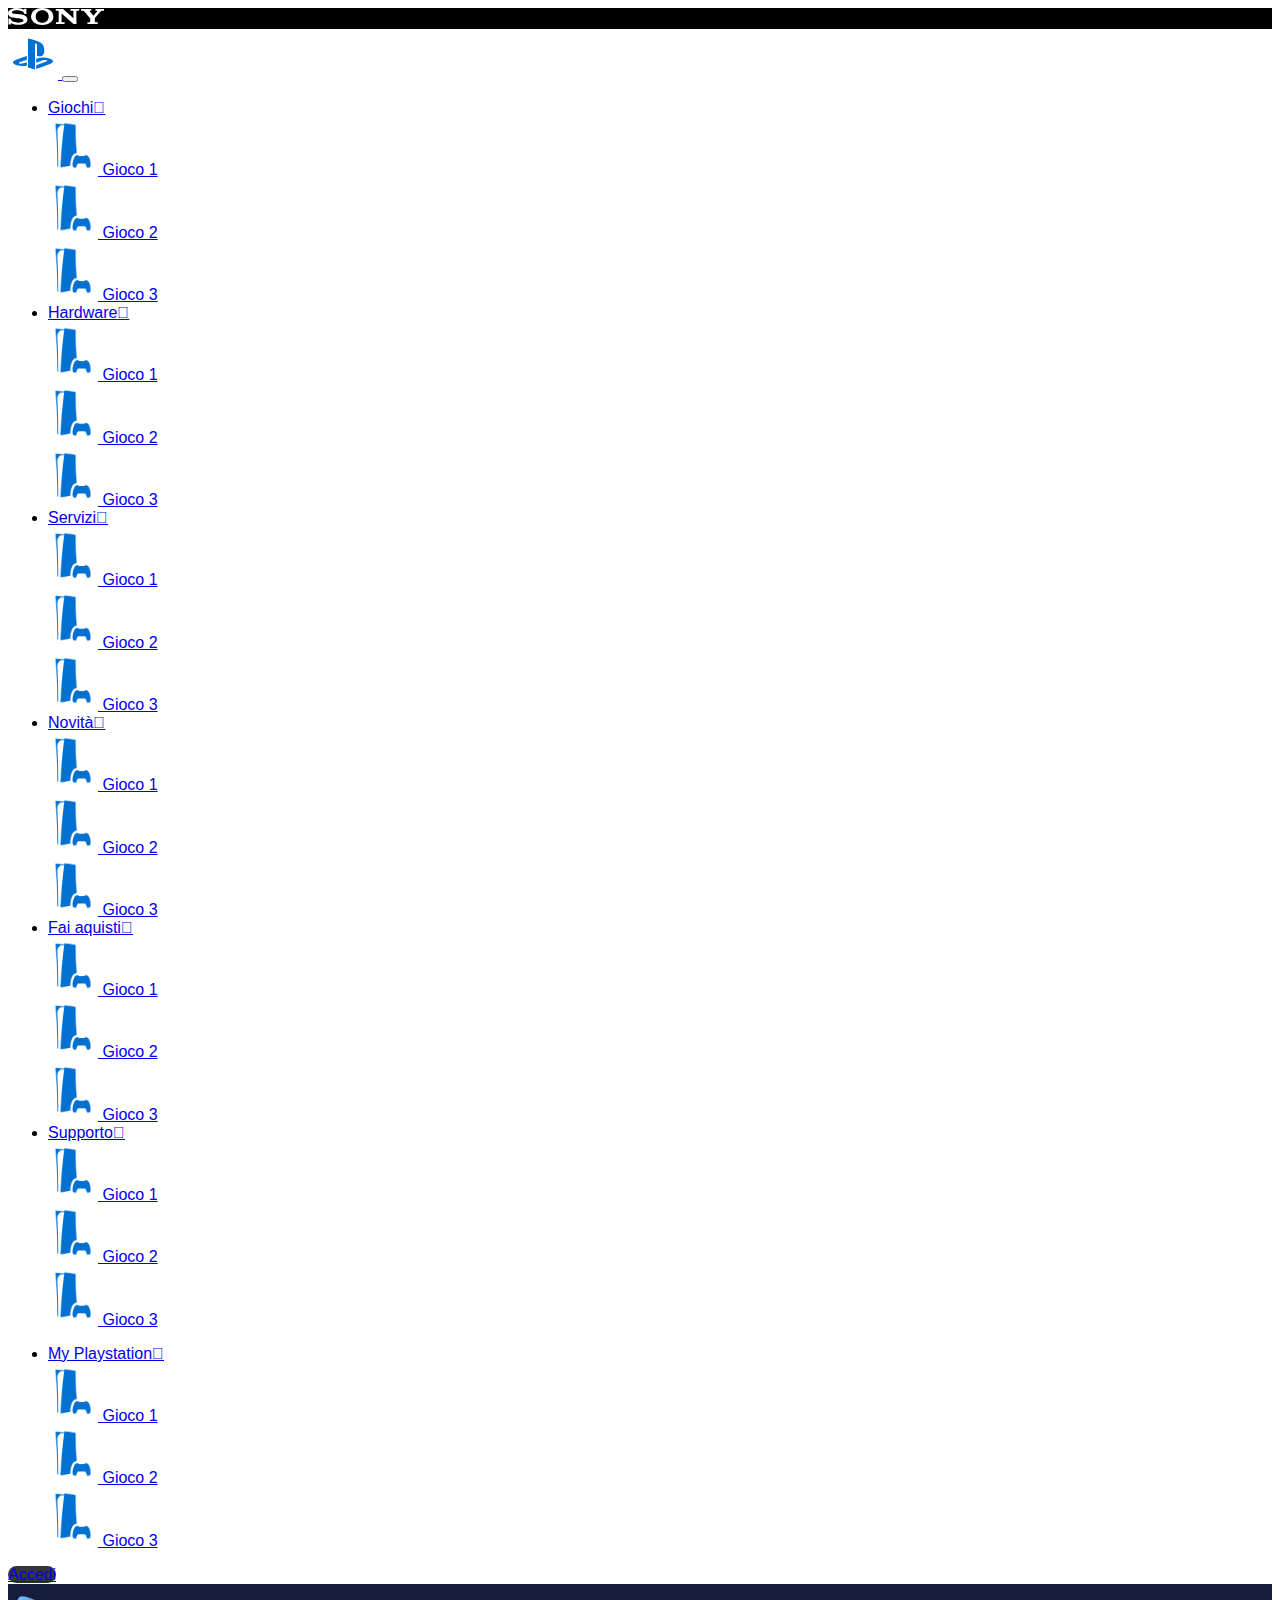
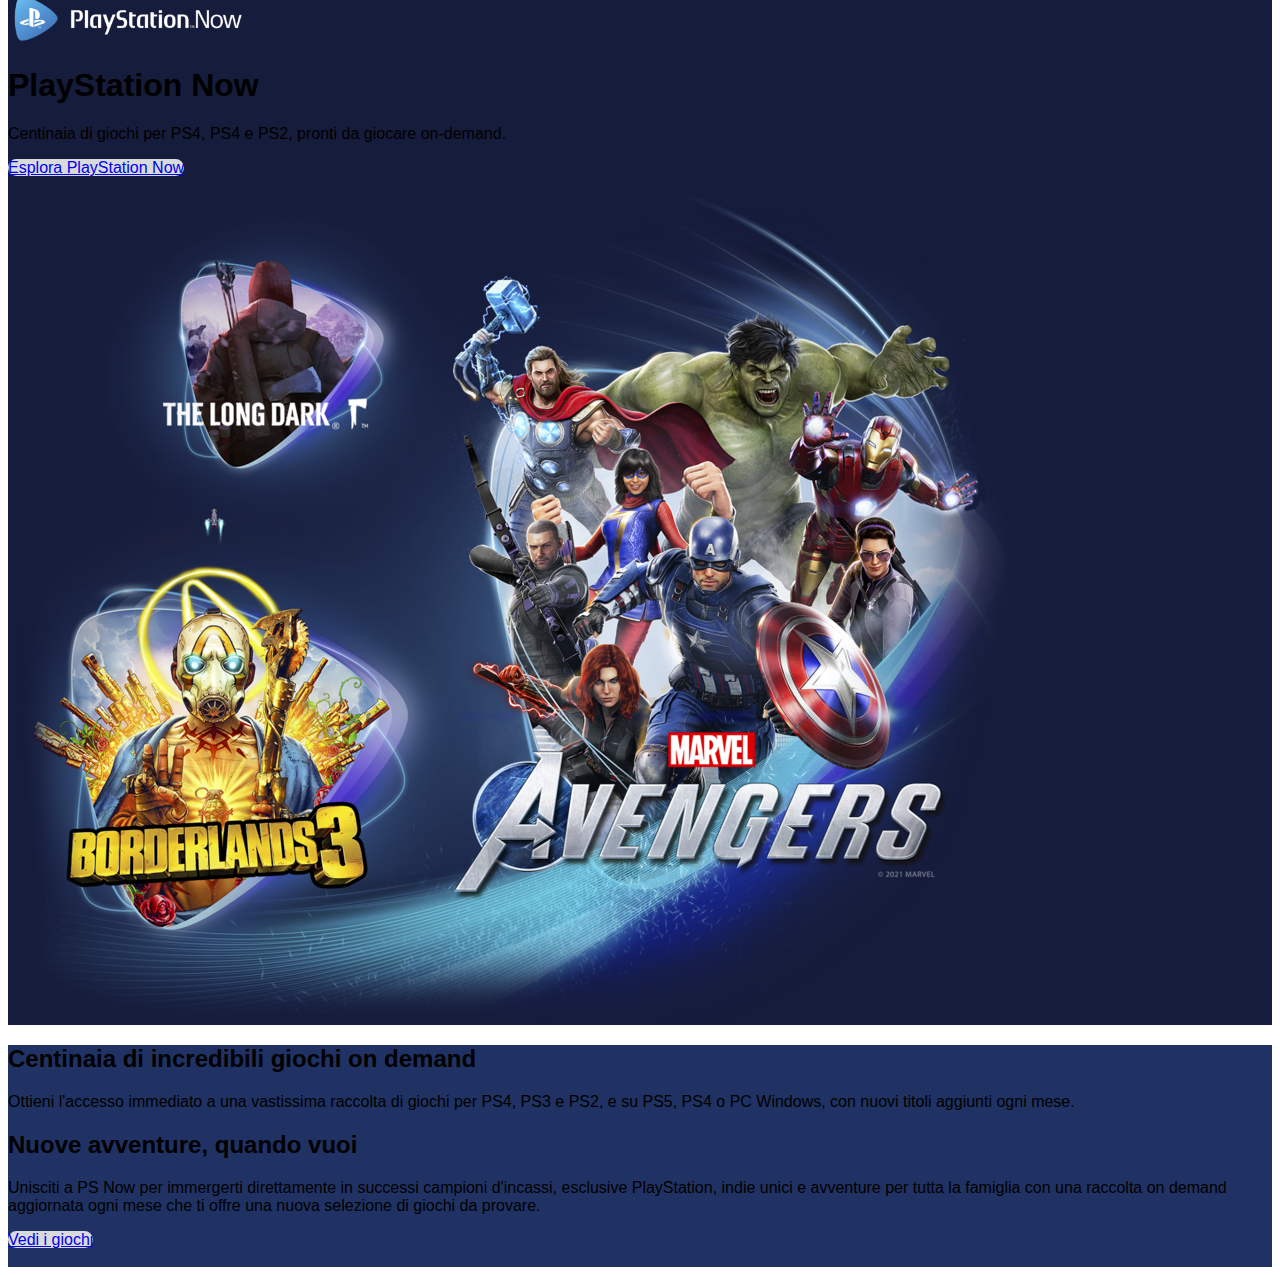
==== ps-now.html @ a35b292d "add ps now page" ====
<!doctype html>
<html lang="en">
  <head>
    <title>PS Now</title>
    <!-- Required meta tags -->
    <meta charset="utf-8">
    <meta name="viewport" content="width=device-width, initial-scale=1, shrink-to-fit=no">

    <!-- Bootstrap CSS v5.0.2 -->
    <link rel="stylesheet" href="https://cdn.jsdelivr.net/npm/bootstrap@5.0.2/dist/css/bootstrap.min.css"  integrity="sha384-EVSTQN3/azprG1Anm3QDgpJLIm9Nao0Yz1ztcQTwFspd3yD65VohhpuuCOmLASjC" crossorigin="anonymous">

    <!-- Import CSS -->
    <link rel="stylesheet" href="./assets/css/style.css">

    <!-- Import fontawesome -->
    <script src="https://kit.fontawesome.com/8b9390186a.js" crossorigin="anonymous"></script> 
  </head>


  <body>

    <!-- Sony logo -->
    <div class="top-logo ps-bg-black text-end">
        <img class="sony-logo py-2 pe-2" style="max-width: 6rem" src="./assets/img/sony_logo.svg" alt="sony">
    </div>

    <!-- Navbar -->
    <nav class="navbar navbar-expand-lg navbar-light bg-light">
        <div class="container-fluid">
            <a class="navbar-brand" href="#">
                <img src="./assets/img/play_logo.svg" alt="">
            </a>
            <button class="navbar-toggler d-lg-none" type="button" data-bs-toggle="collapse" data-bs-target="#collapsibleNavId" aria-controls="collapsibleNavId"
                aria-expanded="false" aria-label="Toggle navigation">
                <span class="navbar-toggler-icon"></span>
            </button>
            <div class="collapse navbar-collapse" id="collapsibleNavId">
                <ul class="navbar-nav me-auto mt-2 mt-lg-0">
                    <!-- game dropdown -->
                    <li class="nav-item">
                        <a class="nav-link dropdown-toggle" href="#" id="dropdownId" data-bs-toggle="dropdown" aria-haspopup="true" aria-expanded="false">Giochi</a>
                        <div class="dropdown-menu w-100" aria-labelledby="dropdownId">
                            <div class="ps-container-xxs m-auto">
                                <div class="row">
                                    <div class="col">
                                        <a class="dropdown-item d-flex flex-column align-items-center" href="#">
                                            <img src="./assets/img/play-menu-ico.png" alt="" class="img-fluid" style="max-width: 50px">
                                            Gioco 1
                                        </a>
                                    </div>
                                    <div class="col">
                                        <a class="dropdown-item d-flex flex-column align-items-center" href="#">
                                            <img src="./assets/img/play-menu-ico.png" alt="" class="img-fluid" style="max-width: 50px">
                                            Gioco 2
                                        </a>
                                    </div>
                                    <div class="col">
                                        <a class="dropdown-item d-flex flex-column align-items-center" href="#">
                                            <img src="./assets/img/play-menu-ico.png" alt="" class="img-fluid" style="max-width: 50px">
                                            Gioco 3
                                        </a>
                                    </div>
                                </div>
                            </div>
                        </div>
                    </li>
                    <!-- hardware dropdown -->
                    <li class="nav-item">
                        <a class="nav-link dropdown-toggle" href="#" id="dropdownId" data-bs-toggle="dropdown" aria-haspopup="true" aria-expanded="false">Hardware</a>
                        <div class="dropdown-menu w-100" aria-labelledby="dropdownId">
                            <div class="ps-container-xxs m-auto">
                                <div class="row row-cols-3">
                                    <div class="col">
                                        <a class="dropdown-item d-flex flex-column align-items-center" href="#">
                                            <img src="./assets/img/play-menu-ico.png" alt="" class="img-fluid" style="max-width: 50px">
                                            Gioco 1
                                        </a>
                                    </div>
                                    <div class="col">
                                        <a class="dropdown-item d-flex flex-column align-items-center" href="#">
                                            <img src="./assets/img/play-menu-ico.png" alt="" class="img-fluid" style="max-width: 50px">
                                            Gioco 2
                                        </a>
                                    </div>
                                    <div class="col">
                                        <a class="dropdown-item d-flex flex-column align-items-center" href="#">
                                            <img src="./assets/img/play-menu-ico.png" alt="" class="img-fluid" style="max-width: 50px">
                                            Gioco 3
                                        </a>
                                    </div>
                                </div>
                            </div>
                        </div>
                    </li>
                    <!-- services dropdown -->
                    <li class="nav-item">
                        <a class="nav-link dropdown-toggle" href="#" id="dropdownId" data-bs-toggle="dropdown" aria-haspopup="true" aria-expanded="false">Servizi</a>
                        <div class="dropdown-menu w-100" aria-labelledby="dropdownId">
                            <div class="ps-container-xxs m-auto">
                                <div class="row row-cols-3">
                                    <div class="col">
                                        <a class="dropdown-item d-flex flex-column align-items-center" href="#">
                                            <img src="./assets/img/play-menu-ico.png" alt="" class="img-fluid" style="max-width: 50px">
                                            Gioco 1
                                        </a>
                                    </div>
                                    <div class="col">
                                        <a class="dropdown-item d-flex flex-column align-items-center" href="#">
                                            <img src="./assets/img/play-menu-ico.png" alt="" class="img-fluid" style="max-width: 50px">
                                            Gioco 2
                                        </a>
                                    </div>
                                    <div class="col">
                                        <a class="dropdown-item d-flex flex-column align-items-center" href="#">
                                            <img src="./assets/img/play-menu-ico.png" alt="" class="img-fluid" style="max-width: 50px">
                                            Gioco 3
                                        </a>
                                    </div>
                                </div>
                            </div>
                        </div>
                    </li>
                    <!-- new items dropdown -->
                    <li class="nav-item">
                        <a class="nav-link dropdown-toggle" href="#" id="dropdownId" data-bs-toggle="dropdown" aria-haspopup="true" aria-expanded="false">Novità</a>
                        <div class="dropdown-menu w-100" aria-labelledby="dropdownId">
                            <div class="ps-container-xxs m-auto">
                                <div class="row row-cols-3">
                                    <div class="col">
                                        <a class="dropdown-item d-flex flex-column align-items-center" href="#">
                                            <img src="./assets/img/play-menu-ico.png" alt="" class="img-fluid" style="max-width: 50px">
                                            Gioco 1
                                        </a>
                                    </div>
                                    <div class="col">
                                        <a class="dropdown-item d-flex flex-column align-items-center" href="#">
                                            <img src="./assets/img/play-menu-ico.png" alt="" class="img-fluid" style="max-width: 50px">
                                            Gioco 2
                                        </a>
                                    </div>
                                    <div class="col">
                                        <a class="dropdown-item d-flex flex-column align-items-center" href="#">
                                            <img src="./assets/img/play-menu-ico.png" alt="" class="img-fluid" style="max-width: 50px">
                                            Gioco 3
                                        </a>
                                    </div>
                                </div>
                            </div>
                        </div>
                    </li>
                    <!-- buy items dropdown -->
                    <li class="nav-item">
                        <a class="nav-link dropdown-toggle" href="#" id="dropdownId" data-bs-toggle="dropdown" aria-haspopup="true" aria-expanded="false">Fai aquisti</a>
                        <div class="dropdown-menu w-100" aria-labelledby="dropdownId">
                            <div class="ps-container-xxs m-auto">
                                <div class="row row-cols-3">
                                    <div class="col">
                                        <a class="dropdown-item d-flex flex-column align-items-center" href="#">
                                            <img src="./assets/img/play-menu-ico.png" alt="" class="img-fluid" style="max-width: 50px">
                                            Gioco 1
                                        </a>
                                    </div>
                                    <div class="col">
                                        <a class="dropdown-item d-flex flex-column align-items-center" href="#">
                                            <img src="./assets/img/play-menu-ico.png" alt="" class="img-fluid" style="max-width: 50px">
                                            Gioco 2
                                        </a>
                                    </div>
                                    <div class="col">
                                        <a class="dropdown-item d-flex flex-column align-items-center" href="#">
                                            <img src="./assets/img/play-menu-ico.png" alt="" class="img-fluid" style="max-width: 50px">
                                            Gioco 3
                                        </a>
                                    </div>
                                </div>
                            </div>
                        </div>
                    </li>
                    <!-- support dropdown -->
                    <li class="nav-item">
                        <a class="nav-link dropdown-toggle" href="#" id="dropdownId" data-bs-toggle="dropdown" aria-haspopup="true" aria-expanded="false">Supporto</a>
                        <div class="dropdown-menu w-100" aria-labelledby="dropdownId">
                            <div class="ps-container-xxs m-auto">
                                <div class="row row-cols-3">
                                    <div class="col">
                                        <a class="dropdown-item d-flex flex-column align-items-center" href="#">
                                            <img src="./assets/img/play-menu-ico.png" alt="" class="img-fluid" style="max-width: 50px">
                                            Gioco 1
                                        </a>
                                    </div>
                                    <div class="col">
                                        <a class="dropdown-item d-flex flex-column align-items-center" href="#">
                                            <img src="./assets/img/play-menu-ico.png" alt="" class="img-fluid" style="max-width: 50px">
                                            Gioco 2
                                        </a>
                                    </div>
                                    <div class="col">
                                        <a class="dropdown-item d-flex flex-column align-items-center" href="#">
                                            <img src="./assets/img/play-menu-ico.png" alt="" class="img-fluid" style="max-width: 50px">
                                            Gioco 3
                                        </a>
                                    </div>
                                </div>
                            </div>
                        </div>
                    </li>
                </ul>
                <!-- my playstation dropdown -->
                <ul class="navbar-nav ms-auto mt-2 mt-lg-0">
                    <li class="nav-item">
                        <a class="nav-link dropdown-toggle" href="#" id="dropdownId" data-bs-toggle="dropdown" aria-haspopup="true" aria-expanded="false">My Playstation</a>
                        <div class="dropdown-menu w-100" aria-labelledby="dropdownId">
                            <div class="ps-container-xxs m-auto">
                                <div class="row row-cols-3">
                                    <div class="col">
                                        <a class="dropdown-item d-flex flex-column align-items-center" href="#">
                                            <img src="./assets/img/play-menu-ico.png" alt="" class="img-fluid" style="max-width: 50px">
                                            Gioco 1
                                        </a>
                                    </div>
                                    <div class="col">
                                        <a class="dropdown-item d-flex flex-column align-items-center" href="#">
                                            <img src="./assets/img/play-menu-ico.png" alt="" class="img-fluid" style="max-width: 50px">
                                            Gioco 2
                                        </a>
                                    </div>
                                    <div class="col">
                                        <a class="dropdown-item d-flex flex-column align-items-center" href="#">
                                            <img src="./assets/img/play-menu-ico.png" alt="" class="img-fluid" style="max-width: 50px">
                                            Gioco 3
                                        </a>
                                    </div>
                                </div>
                            </div>
                        </div>
                    </li>
                </ul>
                <a class="btn ps-login-btn ps-login-btn-bg text-white ps-btn-br" href="#" role="button">Accedi</a>
                <a href="#"><i class="fa-solid fa-magnifying-glass fs-4 p-2 ps-text-dark"></i></a>
            </div>
        </div>
    </nav>
    <!-- end navbar -->

    <header class="ps-now-bg">
        <div class="container">
        <!-- ps plus description -->
            <div class="row row-cols-md-2 align-items-center">
                <div class="col py-4">
                    <img src="./assets/img/ps-now-logo-two-column.png" class="ps-now-logo img-fluid pb-3" style="max-width: 15rem">
                    <h1 class="text-white">PlayStation Now</h1>
                    <p class="text-white">Centinaia di giochi per PS4, PS4 e PS2, pronti da giocare on-demand.</p>
                    <a name="" id="" class="btn ps-now-btn ps-btn-br ps-plus-btn-bg mt-3" href="#" role="button">Esplora PlayStation Now</a>
                </div>
                    <!-- ps-plus-banner -->
                <div class="col d-none d-md-block">
                    <img src="./assets/img/ps-now-april-featured-image-block.png" alt="" class="img-fluid">
                </div>
            </div>
        </div>
    </header>

    <section id="games-section" class="ps-now-2-bg">
        <div class="section-title text-white text-center pt-5 pb-5">
            <h2>Centinaia di incredibili giochi on demand</h2>
            <p>Ottieni l'accesso immediato a una vastissima raccolta di giochi per PS4, PS3 e PS2, e su PS5, PS4 o PC Windows, con nuovi titoli aggiunti ogni mese.</p>
        </div>
        <div class="container">
            <div class="row row-cols-1 row-cols-md-2 align-items-center">
                <div class="col text-white">
                    <h2 class="fw-light">Nuove avventure, quando vuoi</h2>
                    <p>Unisciti a PS Now per immergerti direttamente in successi campioni d'incassi, esclusive PlayStation, indie unici e avventure per tutta la famiglia con una raccolta on demand aggiornata ogni mese che ti offre una nuova selezione di giochi da provare.</p>
                    <a name="" id="" class="btn ps-now-btn ps-btn-br ps-plus-btn-bg mt-3" href="#" role="button">Vedi i giochi</a>
                </div>
                <div class="col d-none d-md-block">
                    <img src="https://gmedia.playstation.com/is/image/SIEPDC/ps-now-crysis-remastered-portal-image-block-01-23feb22?$1600px--t$" alt="" class="img-fluid">
                </div>
            </div>
        </div>
    </section>





  
      
    <!-- Bootstrap JavaScript Libraries -->
    <script src="https://cdn.jsdelivr.net/npm/@popperjs/core@2.9.2/dist/umd/popper.min.js" integrity="sha384-IQsoLXl5PILFhosVNubq5LC7Qb9DXgDA9i+tQ8Zj3iwWAwPtgFTxbJ8NT4GN1R8p" crossorigin="anonymous"></script>
    <script src="https://cdn.jsdelivr.net/npm/bootstrap@5.0.2/dist/js/bootstrap.min.js" integrity="sha384-cVKIPhGWiC2Al4u+LWgxfKTRIcfu0JTxR+EQDz/bgldoEyl4H0zUF0QKbrJ0EcQF" crossorigin="anonymous"></script>
  </body>
</html>
---- assets/css/style.css ----
/* Common */
:root {
    --footer-sect-bg: #00439C;
    --ps-now-sect-bg: #161C3B;
    --upcoming-sect-bg: #1F1F1F;
    --more-info-btn-bg: #2D64E6;
    --login-btn-bg: #363636;
    --ps-plus-sect-bg: #BEBCBB;
    --shop-now-btn-bg: #CD3D0F;
    --ps-plus-btn-bg: #D9DADC;
    --ps-now-btn-bg: #F5F5F5;

}

body {
    font-family: Arial, Helvetica, sans-serif;
}

/* Background colors */
.ps-bg-black {
    background-color: #000000;
}

.ps-bg-dark {
    background-color: var(--upcoming-sect-bg);
}

.ps-login-btn-bg {
    background-color: var(--login-btn-bg);
}

.ps-buy-btn-bg {
    background-color: var(--shop-now-btn-bg);
}

.ps-info-btn-bg {
    background-color: var(--more-info-btn-bg);
}

.ps-plus-bg {
    background-color: var(--ps-plus-sect-bg);
}

.ps-plus-btn-bg {
    background-color: var(--ps-plus-btn-bg);
}

.ps-now-bg {
    background-color: var(--ps-now-sect-bg);
}

.ps-now-2-bg {
    background-color: #1F3263;
}

.footer-bg {
    background-color: var(--footer-sect-bg);
}

/* Text colors */
.ps-text-dark {
    color: #000000;
}

.ps-text-blue {
    color: #0d6efd;
}

.ps-text-gray {
    color: #7c7c7c;
}

/* Utility */

/* Buttons utilities */
.ps-btn-br {
    border-radius: 3rem;
}

.ps-login-btn:hover {
    box-shadow:inset 0 0 0 2px white;
}

.ps-buy-btn:hover {
    box-shadow:inset 0 0 0 2px white;
}

.ps-info-btn:hover {
    box-shadow:inset 0 0 0 2px white;
}

.ps-plus-btn:hover {
    box-shadow:inset 0 0 0 2px white;
}

.ps-now-btn:hover {
    box-shadow:inset 0 0 0 2px black;
}

.img-container {
    position: relative;
    -webkit-transition: all 0.5s;
    transition: all 0.5s;
}

.img-container:hover {
    transform: translate(0, -20px);
}

@keyframes moveup {

    0% {
        bottom: 0px
    }

    100% {
        bottom: 20px
    }
}

/* Other utilities */

.rounded-125 {
    border-radius: 1.25rem;
}

.ps-mt-7rem {
    margin-top: 7rem;
}

.ps-fs-075rem {
    font-size: 0.75rem;
}

.ps-container-xxs {
    max-width: 310px;
}

/* navbar */
.dropdown-toggle::after {
    border: none;
    font: var(--fa-font-solid);
    content: "\f107";
}

.nav-link.dropdown-toggle {
    display: flex;
    align-items: center;
}

/* Header */
#site-header.hero-img {
    background-image: url(../img/jumbo-bg.png);
    background-size: cover;
    background-position: center;
}

#site-header .banner {
    padding-top: 20rem;
}

/* slider section */
#slider .img-container:hover {
    border: 2px solid #0d6efd;
} 

/* ps5 section */
#ps5-section .accessories i {
    font-size: 0.5rem;
}

#ps5-section .items>img {
    opacity: 0.4;
}

#ps5-section .items:hover img {
    opacity: 1;
}

#ps5-section .selection {
    height: 2px;
    visibility: hidden;
}

#ps5-section .items:hover .selection {
    visibility: visible;
}

/* hero secondary section */
#hero-secondary {
    background-image: url(../img/it-takes-two-hero-banner-desktop.jpg);
    background-size: cover;
    background-position: center;
}

/* new section */
#new-release i {
    font-size: 0.5rem;
}

/* footer section */
#site-footer a {
    text-decoration: none;
    color: white;
}
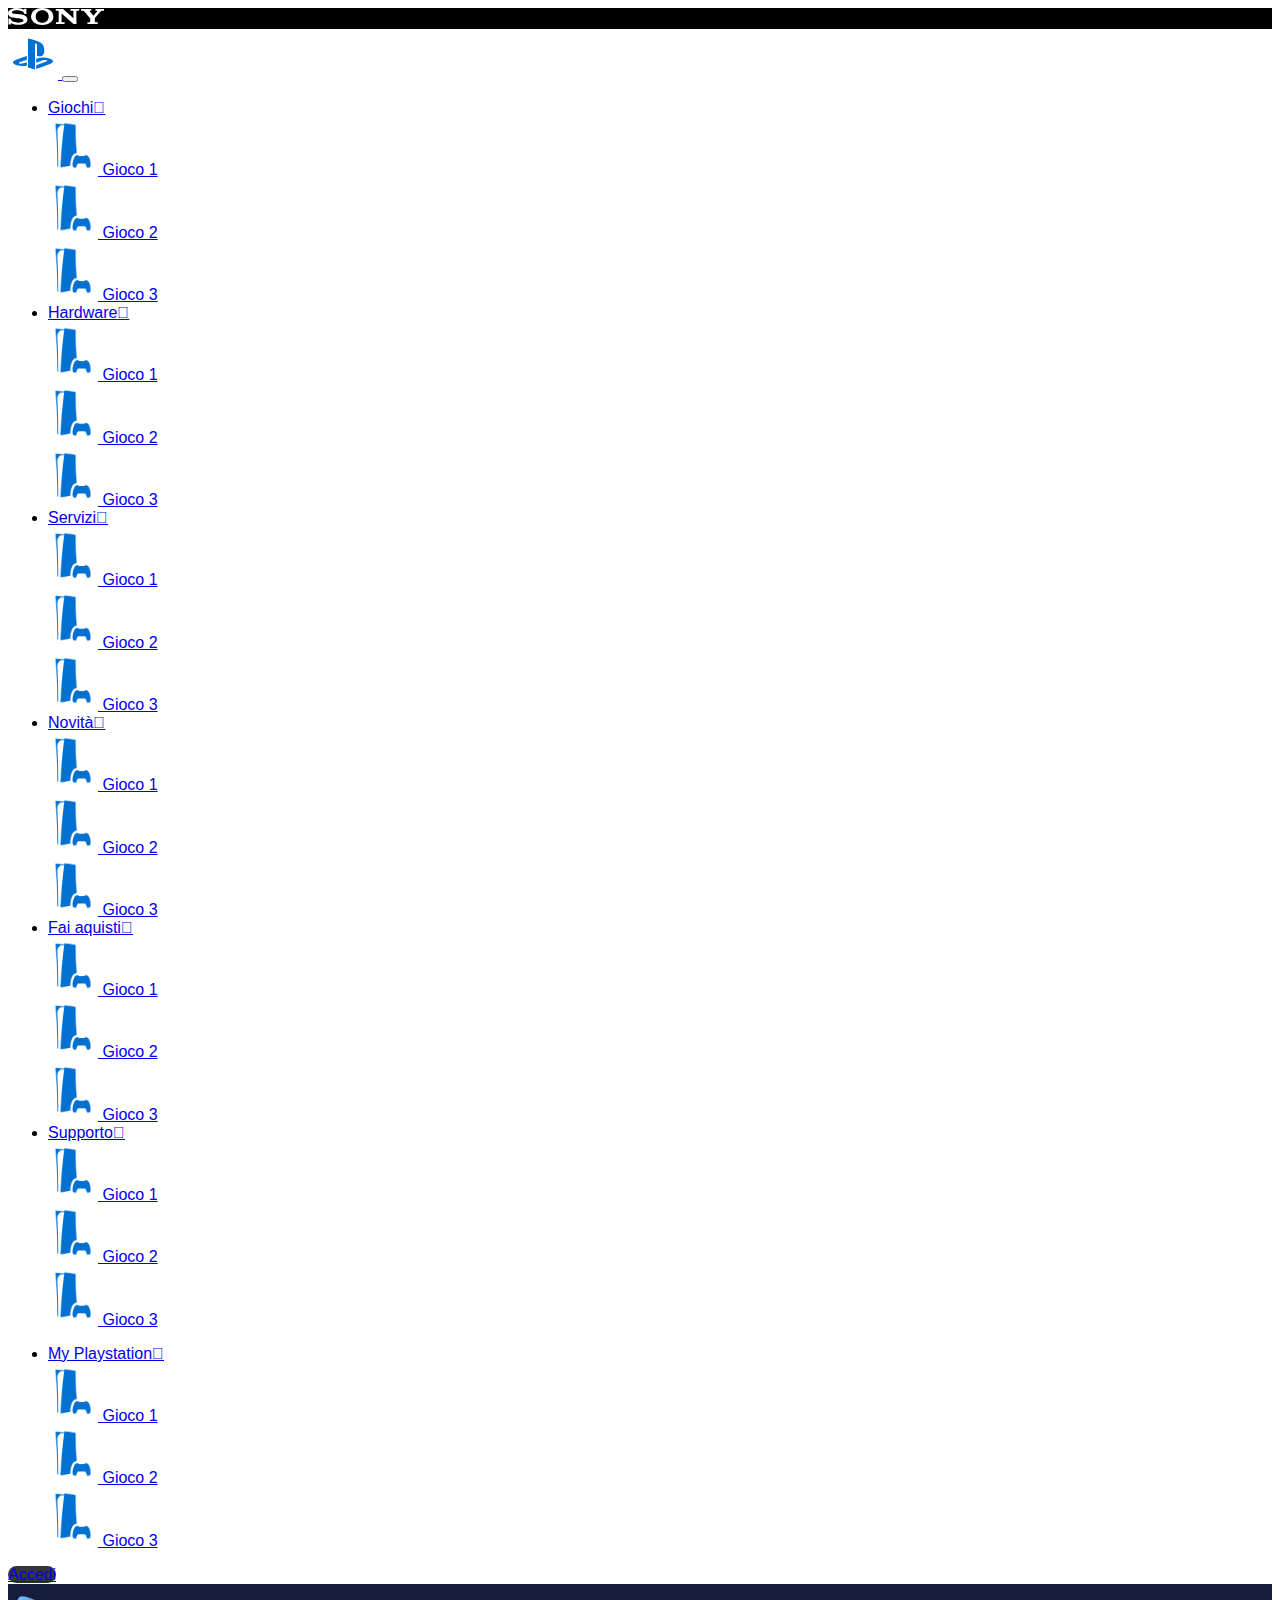
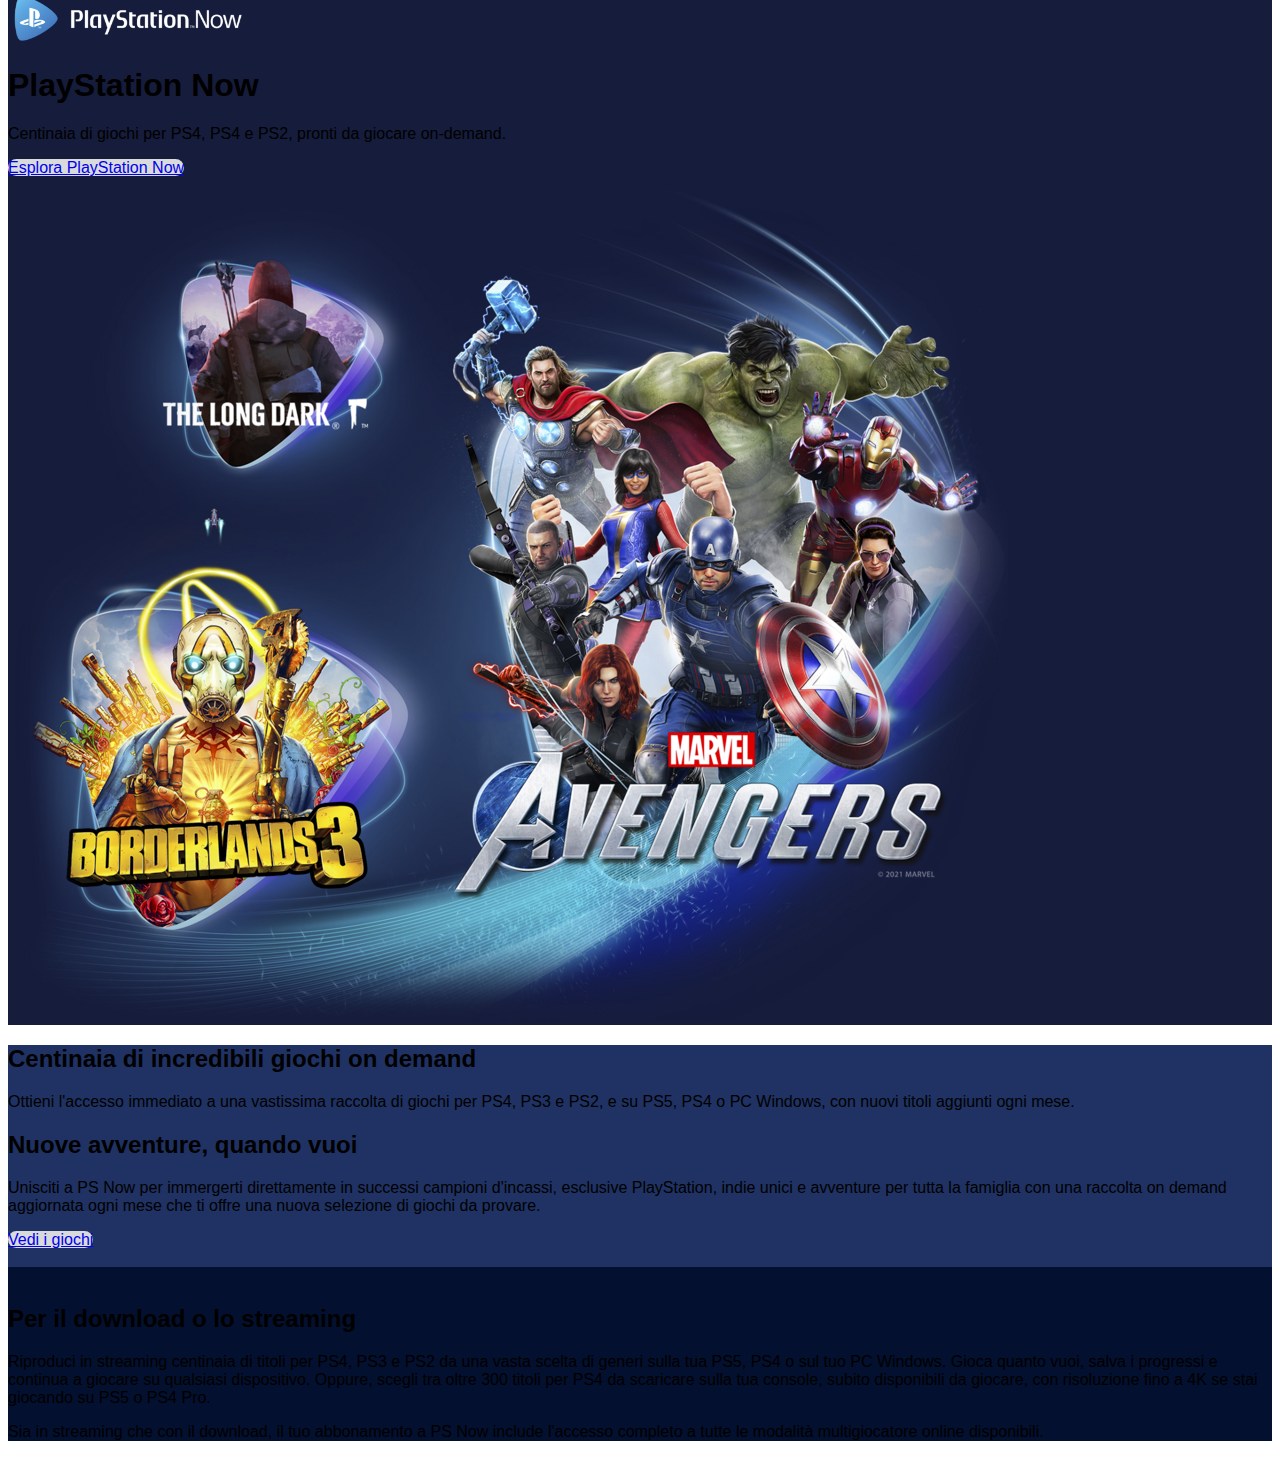
==== commit 190e5658: "add streaming section" ====
--- a/ps-now.html
+++ b/ps-now.html
@@ -245,7 +245,7 @@
     <header class="ps-now-bg">
         <div class="container">
         <!-- ps plus description -->
-            <div class="row row-cols-md-2 align-items-center">
+            <div class="row row-cols-1 row-cols-md-2 align-items-center">
                 <div class="col py-4">
                     <img src="./assets/img/ps-now-logo-two-column.png" class="ps-now-logo img-fluid pb-3" style="max-width: 15rem">
                     <h1 class="text-white">PlayStation Now</h1>
@@ -253,21 +253,24 @@
                     <a name="" id="" class="btn ps-now-btn ps-btn-br ps-plus-btn-bg mt-3" href="#" role="button">Esplora PlayStation Now</a>
                 </div>
                     <!-- ps-plus-banner -->
-                <div class="col d-none d-md-block">
+                <div class="col">
                     <img src="./assets/img/ps-now-april-featured-image-block.png" alt="" class="img-fluid">
                 </div>
             </div>
         </div>
     </header>
 
+    <!-- start game section -->
     <section id="games-section" class="ps-now-2-bg">
+        <!-- section title -->
         <div class="section-title text-white text-center pt-5 pb-5">
             <h2>Centinaia di incredibili giochi on demand</h2>
             <p>Ottieni l'accesso immediato a una vastissima raccolta di giochi per PS4, PS3 e PS2, e su PS5, PS4 o PC Windows, con nuovi titoli aggiunti ogni mese.</p>
         </div>
+        <!-- section content -->
         <div class="container">
             <div class="row row-cols-1 row-cols-md-2 align-items-center">
-                <div class="col text-white">
+                <div class="col text-white pb-4">
                     <h2 class="fw-light">Nuove avventure, quando vuoi</h2>
                     <p>Unisciti a PS Now per immergerti direttamente in successi campioni d'incassi, esclusive PlayStation, indie unici e avventure per tutta la famiglia con una raccolta on demand aggiornata ogni mese che ti offre una nuova selezione di giochi da provare.</p>
                     <a name="" id="" class="btn ps-now-btn ps-btn-br ps-plus-btn-bg mt-3" href="#" role="button">Vedi i giochi</a>
@@ -278,8 +281,23 @@
             </div>
         </div>
     </section>
-
-
+    <!-- end game section -->
+
+    <section id="streaming-section" class="ps-now-2-bg-dark">
+        <div class="container">
+            <div class="row row-cols-1 row-cols-md-2 align-items-center pt-5">
+                <div class="col">
+                    <img src="https://gmedia.playstation.com/is/image/SIEPDC/ps-now-gaming-portals-column-01-ps4-en-23sep19?$1600px--t$" alt="" class="img-fluid">
+                </div>
+                <div class="col text-white">
+                    <h2>Per il download o lo streaming</h2>
+                    <p>Riproduci in streaming centinaia di titoli per PS4, PS3 e PS2 da una vasta scelta di generi sulla tua PS5, PS4 o sul tuo PC Windows. Gioca quanto vuoi, salva i progressi e continua a giocare su qualsiasi dispositivo. Oppure, scegli tra oltre 300 titoli per PS4 da scaricare sulla tua console, subito disponibili da giocare, con risoluzione fino a 4K se stai giocando su PS5 o PS4 Pro.</p>
+                    <p>Sia in streaming che con il download, il tuo abbonamento a PS Now include l'accesso completo a tutte le modalità multigiocatore online disponibili.</p>
+                </div>
+            </div>
+        </div>
+    </section>
+    <!-- end streaming section -->
 
 
 
--- a/assets/css/style.css
+++ b/assets/css/style.css
@@ -53,6 +53,10 @@
     background-color: #1F3263;
 }
 
+.ps-now-2-bg-dark {
+    background-color: #04102F;
+}
+
 .footer-bg {
     background-color: var(--footer-sect-bg);
 }
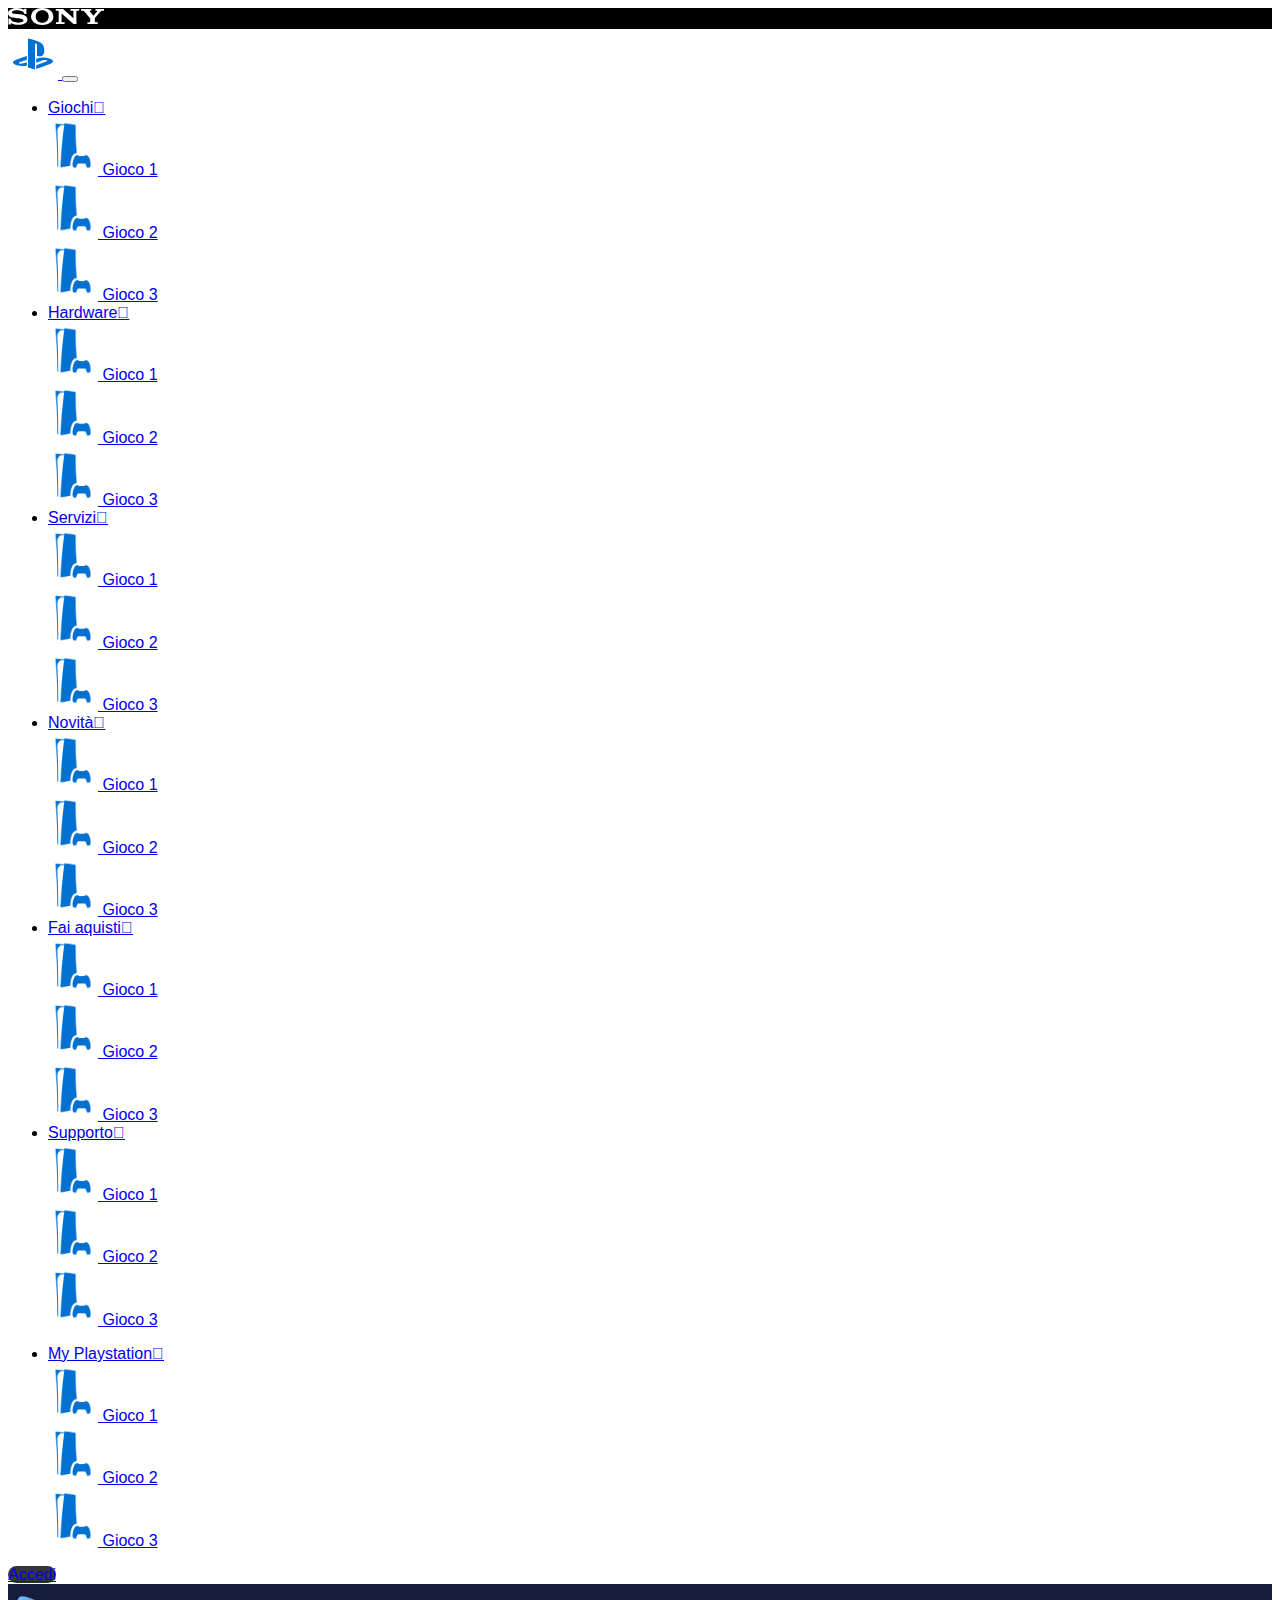
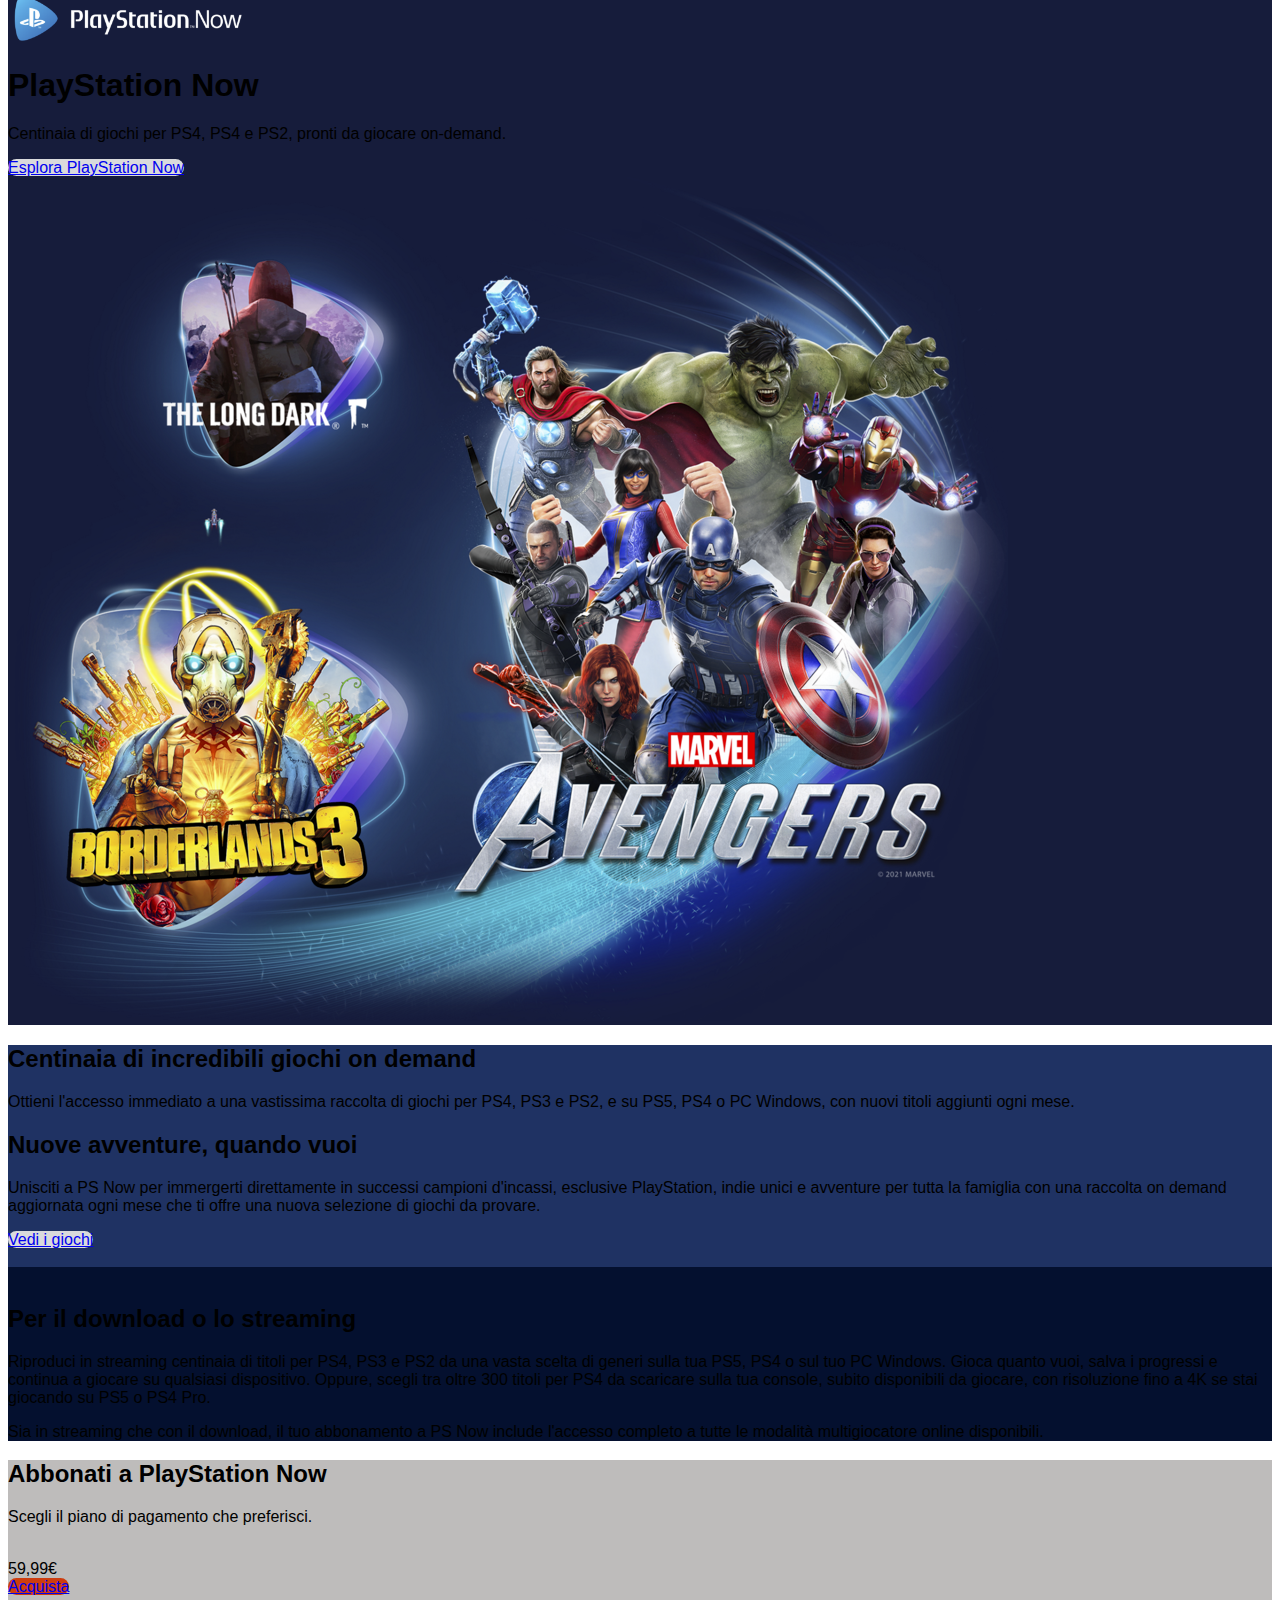
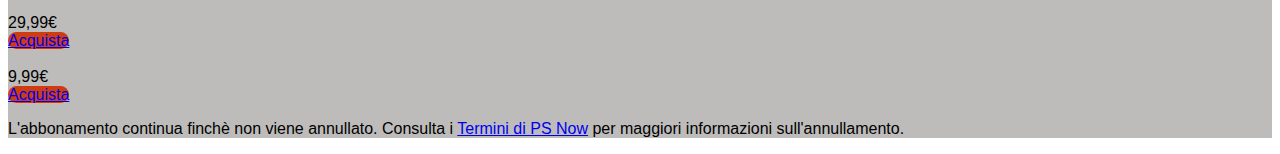
==== commit 9ae2dfd0: "add subscribe section" ====
--- a/ps-now.html
+++ b/ps-now.html
@@ -275,7 +275,7 @@
                     <p>Unisciti a PS Now per immergerti direttamente in successi campioni d'incassi, esclusive PlayStation, indie unici e avventure per tutta la famiglia con una raccolta on demand aggiornata ogni mese che ti offre una nuova selezione di giochi da provare.</p>
                     <a name="" id="" class="btn ps-now-btn ps-btn-br ps-plus-btn-bg mt-3" href="#" role="button">Vedi i giochi</a>
                 </div>
-                <div class="col d-none d-md-block">
+                <div class="col">
                     <img src="https://gmedia.playstation.com/is/image/SIEPDC/ps-now-crysis-remastered-portal-image-block-01-23feb22?$1600px--t$" alt="" class="img-fluid">
                 </div>
             </div>
@@ -298,6 +298,46 @@
         </div>
     </section>
     <!-- end streaming section -->
+
+    <!-- start subscribe -->
+    <section id="subscribe-section" class="ps-plus-bg">
+        <!-- section title -->
+        <div class="section-title text-center pt-5 pb-4">
+            <h2 class="text-primary">Abbonati a PlayStation Now</h2>
+            <p>Scegli il piano di pagamento che preferisci.</p>
+        </div>
+        <!-- section content -->
+        <div class="container">
+            <div class="row row-cols-1 row-cols-md-3 align-items-end pb-5">
+                <!-- price 1 -->
+                <div class="col">
+                    <img src="https://gmedia.playstation.com/is/image/SIEPDC/ps-now-12-months-image-block-01-24nov20$it?$1600px--t$" alt="" class="img-fluid">
+                    <div class="price fs-5 pt-4">
+                        59,99&euro;
+                    </div>
+                    <a name="" id="" class="btn ps-now-btn ps-btn-br ps-buy-btn-bg mt-3 ps-5 pe-5" href="#" role="button">Acquista</a>
+                </div>
+                <!-- price 2 -->
+                <div class="col">
+                    <img src="https://gmedia.playstation.com/is/image/SIEPDC/ps-now-3-months-image-block-01-24nov20$it?$1600px--t$" alt="" class="img-fluid">
+                    <div class="price fs-5 pt-4">
+                        29,99&euro;
+                    </div>
+                    <a name="" id="" class="btn ps-now-btn ps-btn-br ps-buy-btn-bg mt-3 ps-5 pe-5" href="#" role="button">Acquista</a>
+                </div>
+                <!-- price 3 -->
+                <div class="col">
+                    <img src="https://gmedia.playstation.com/is/image/SIEPDC/ps-now-1-months-image-block-01-24nov20$it?$800px--t$" alt="" class="img-fluid">
+                    <div class="price fs-5 pt-4">
+                        9,99&euro;
+                    </div>
+                    <a name="" id="" class="btn ps-now-btn ps-btn-br ps-buy-btn-bg mt-3 ps-5 pe-5" href="#" role="button">Acquista</a>
+                </div>
+            </div>
+        </div>
+        <!-- Terms and conditions -->
+        <p class="text-center pb-5 pt-5">L'abbonamento continua finchè non viene annullato. Consulta i <a href="#">Termini di PS Now</a> per maggiori informazioni sull'annullamento.</p>
+    </section>
 
 
 
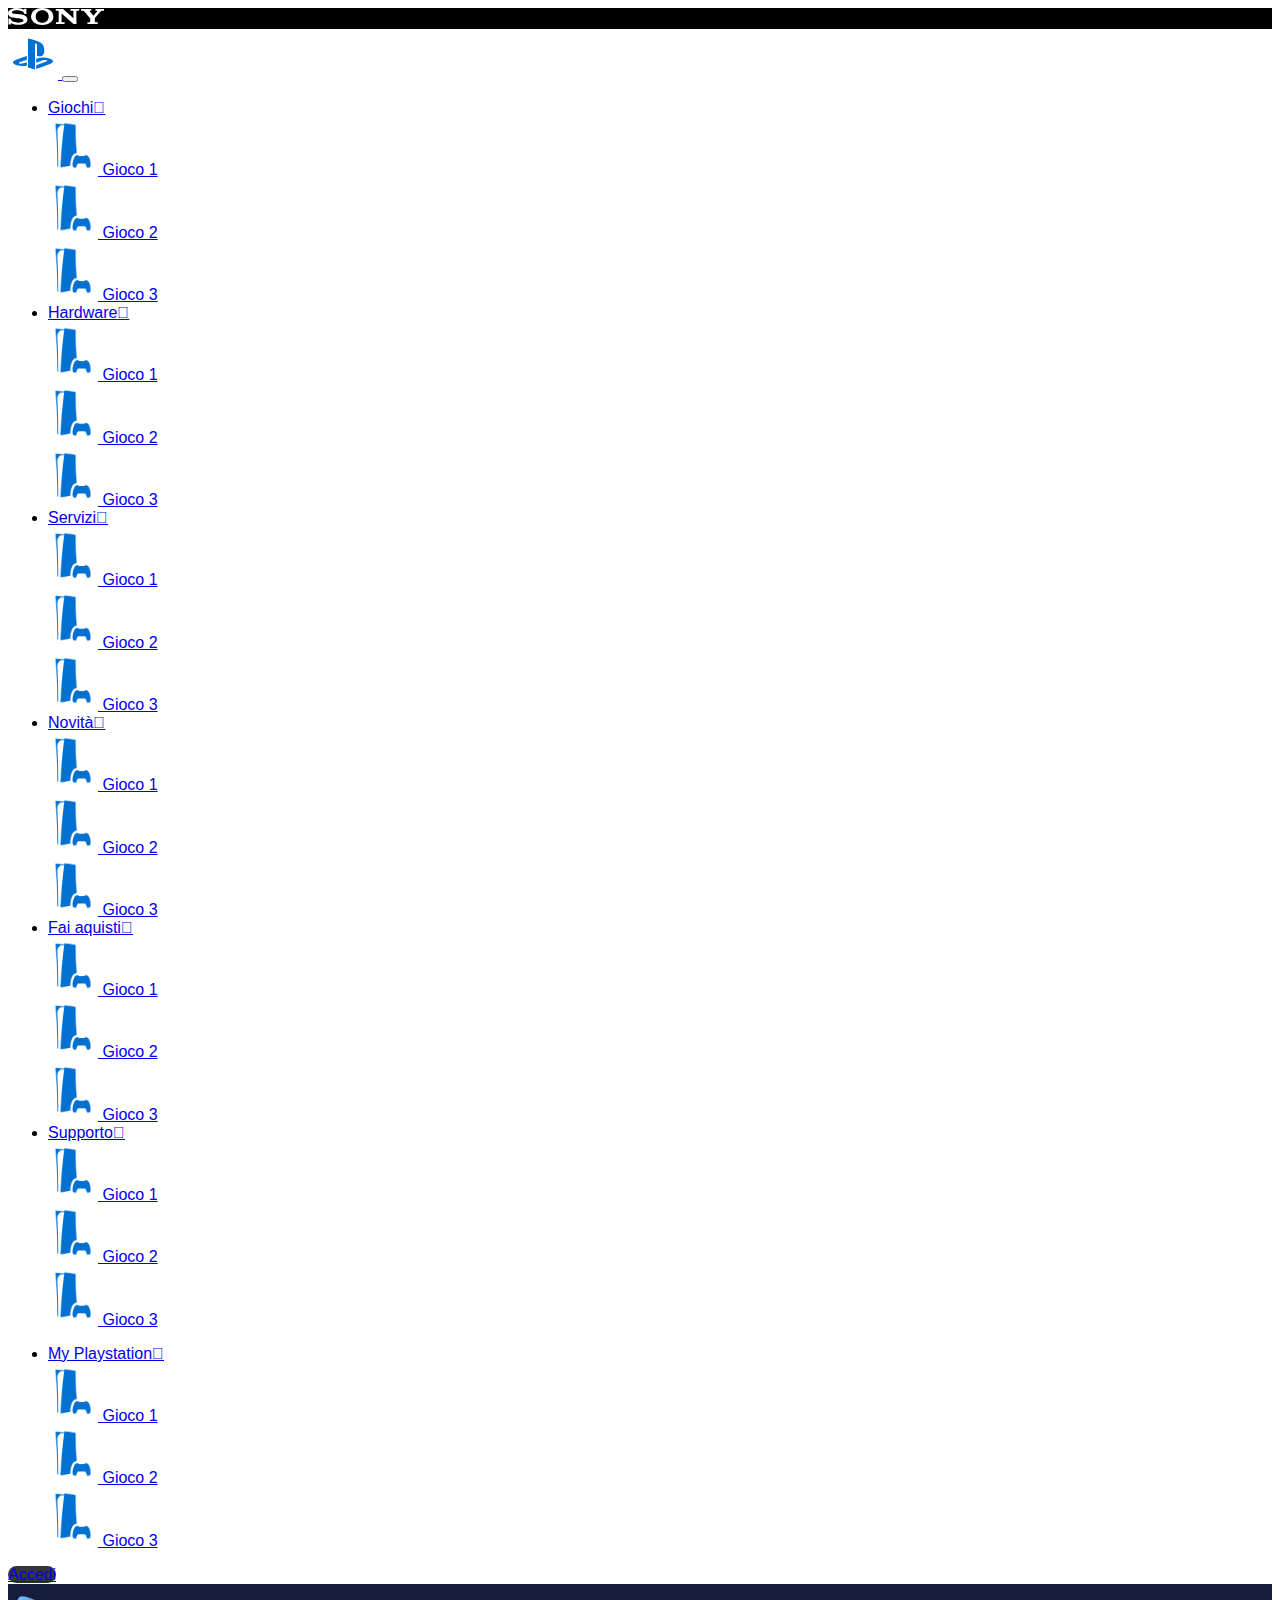
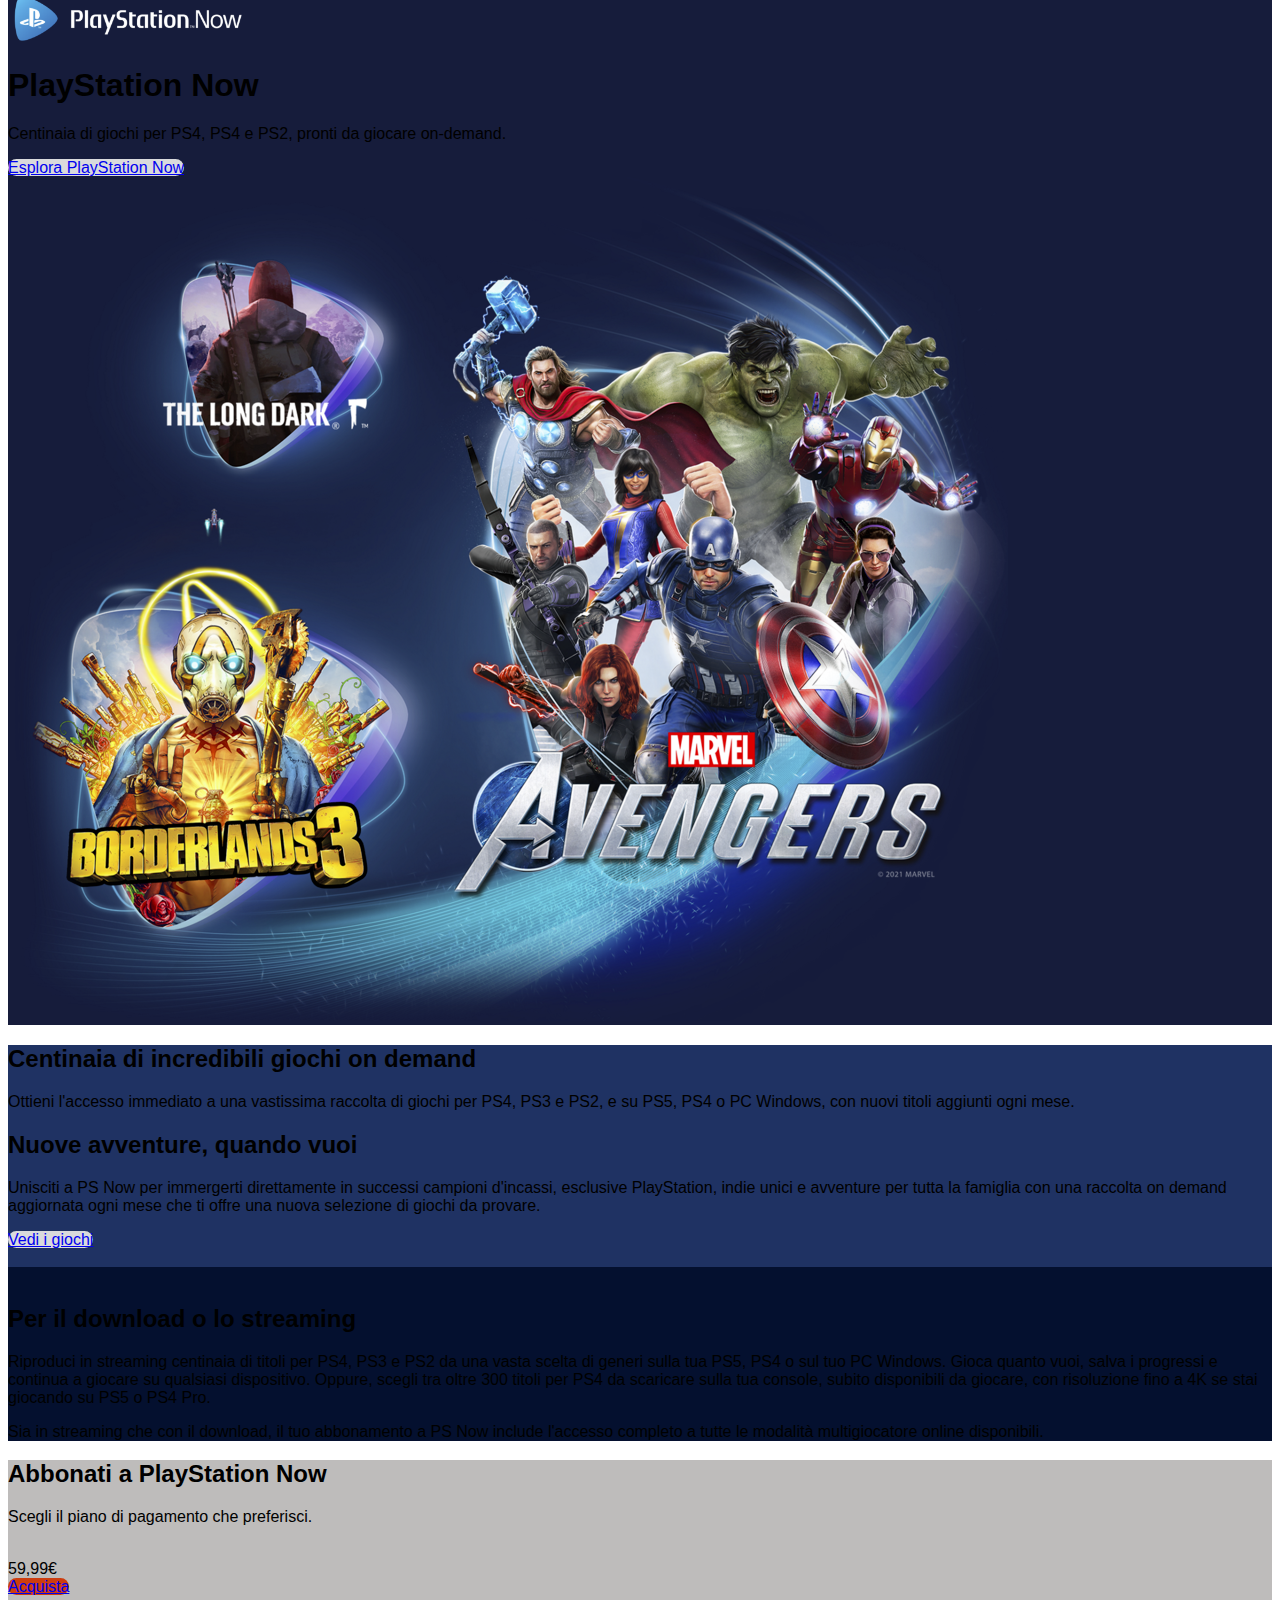
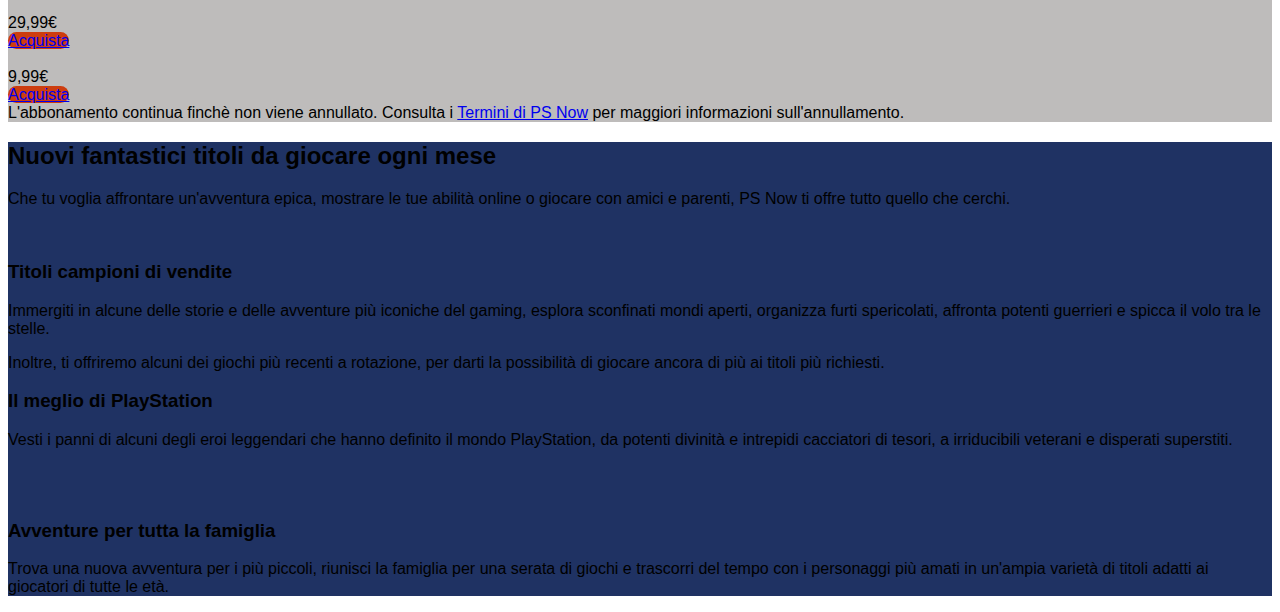
==== commit f7a88b07: "add new-titles section" ====
--- a/ps-now.html
+++ b/ps-now.html
@@ -283,6 +283,7 @@
     </section>
     <!-- end game section -->
 
+    <!-- start streaming section -->
     <section id="streaming-section" class="ps-now-2-bg-dark">
         <div class="container">
             <div class="row row-cols-1 row-cols-md-2 align-items-center pt-5">
@@ -299,7 +300,7 @@
     </section>
     <!-- end streaming section -->
 
-    <!-- start subscribe -->
+    <!-- start subscribe section -->
     <section id="subscribe-section" class="ps-plus-bg">
         <!-- section title -->
         <div class="section-title text-center pt-5 pb-4">
@@ -336,7 +337,52 @@
             </div>
         </div>
         <!-- Terms and conditions -->
-        <p class="text-center pb-5 pt-5">L'abbonamento continua finchè non viene annullato. Consulta i <a href="#">Termini di PS Now</a> per maggiori informazioni sull'annullamento.</p>
+        <div class="text-center pb-5 pt-5">L'abbonamento continua finchè non viene annullato. Consulta i <a href="#">Termini di PS Now</a> per maggiori informazioni sull'annullamento.</div>
+    </section>
+    <!-- end subscribe section -->
+
+    <section id="new-titles" class="ps-now-2-bg">
+        <!-- section title -->
+        <div class="section-title text-white text-center pt-4">
+            <h2>Nuovi fantastici titoli da giocare ogni mese</h2>
+            <p>Che tu voglia affrontare un'avventura epica, mostrare le tue abilità online o giocare con amici e parenti, PS Now ti offre tutto quello che cerchi.</p>
+        </div>
+
+        <!-- first row -->
+        <div class="container">
+            <div class="row row-cols-1 row-cols-md-2 align-items-center pt-4">
+                <div class="col">
+                    <img src="https://gmedia.playstation.com/is/image/SIEPDC/ps-now-fallout-76-portal-image-block-01-en-07oct21?$1600px--t$" alt="" class="img-fluid">
+                </div>
+                <div class="col text-white">
+                    <h3>Titoli campioni di vendite</h3>
+                    <p>Immergiti in alcune delle storie e delle avventure più iconiche del gaming, esplora sconfinati mondi aperti, organizza furti spericolati, affronta potenti guerrieri e spicca il volo tra le stelle.</p>
+                    <p>Inoltre, ti offriremo alcuni dei giochi più recenti a rotazione, per darti la possibilità di giocare ancora di più ai titoli più richiesti. </p>
+                </div>
+            </div>
+
+            <!-- second row -->
+            <div class="row row-cols-1 row-cols-md-2 align-items-center pt-4">
+                <div class="col text-white">
+                    <h3>Il meglio di PlayStation</h3>
+                    <p>Vesti i panni di alcuni degli eroi leggendari che hanno definito il mondo PlayStation, da potenti divinità e intrepidi cacciatori di tesori, a irriducibili veterani e disperati superstiti.</p>
+                </div>
+                <div class="col">
+                    <img src="https://gmedia.playstation.com/is/image/SIEPDC/ps-now-horizon-portal-image-block-01-en-24may21?$1600px--t$" alt="" class="img-fluid">
+                </div>
+            </div>
+
+            <!-- third row -->
+            <div class="row row-cols-1 row-cols-md-2 align-items-center pt-4">
+                <div class="col">
+                    <img src="https://gmedia.playstation.com/is/image/SIEPDC/ps-now-gaming-portals-column-05-ps4-en-23sep19?$1600px--t$" alt="" class="img-fluid">
+                </div>
+                <div class="col text-white">
+                    <h3>Avventure per tutta la famiglia</h3>
+                    <p>Trova una nuova avventura per i più piccoli, riunisci la famiglia per una serata di giochi e trascorri del tempo con i personaggi più amati in un'ampia varietà di titoli adatti ai giocatori di tutte le età. </p>
+                </div>
+            </div>
+        </div>
     </section>
 
 
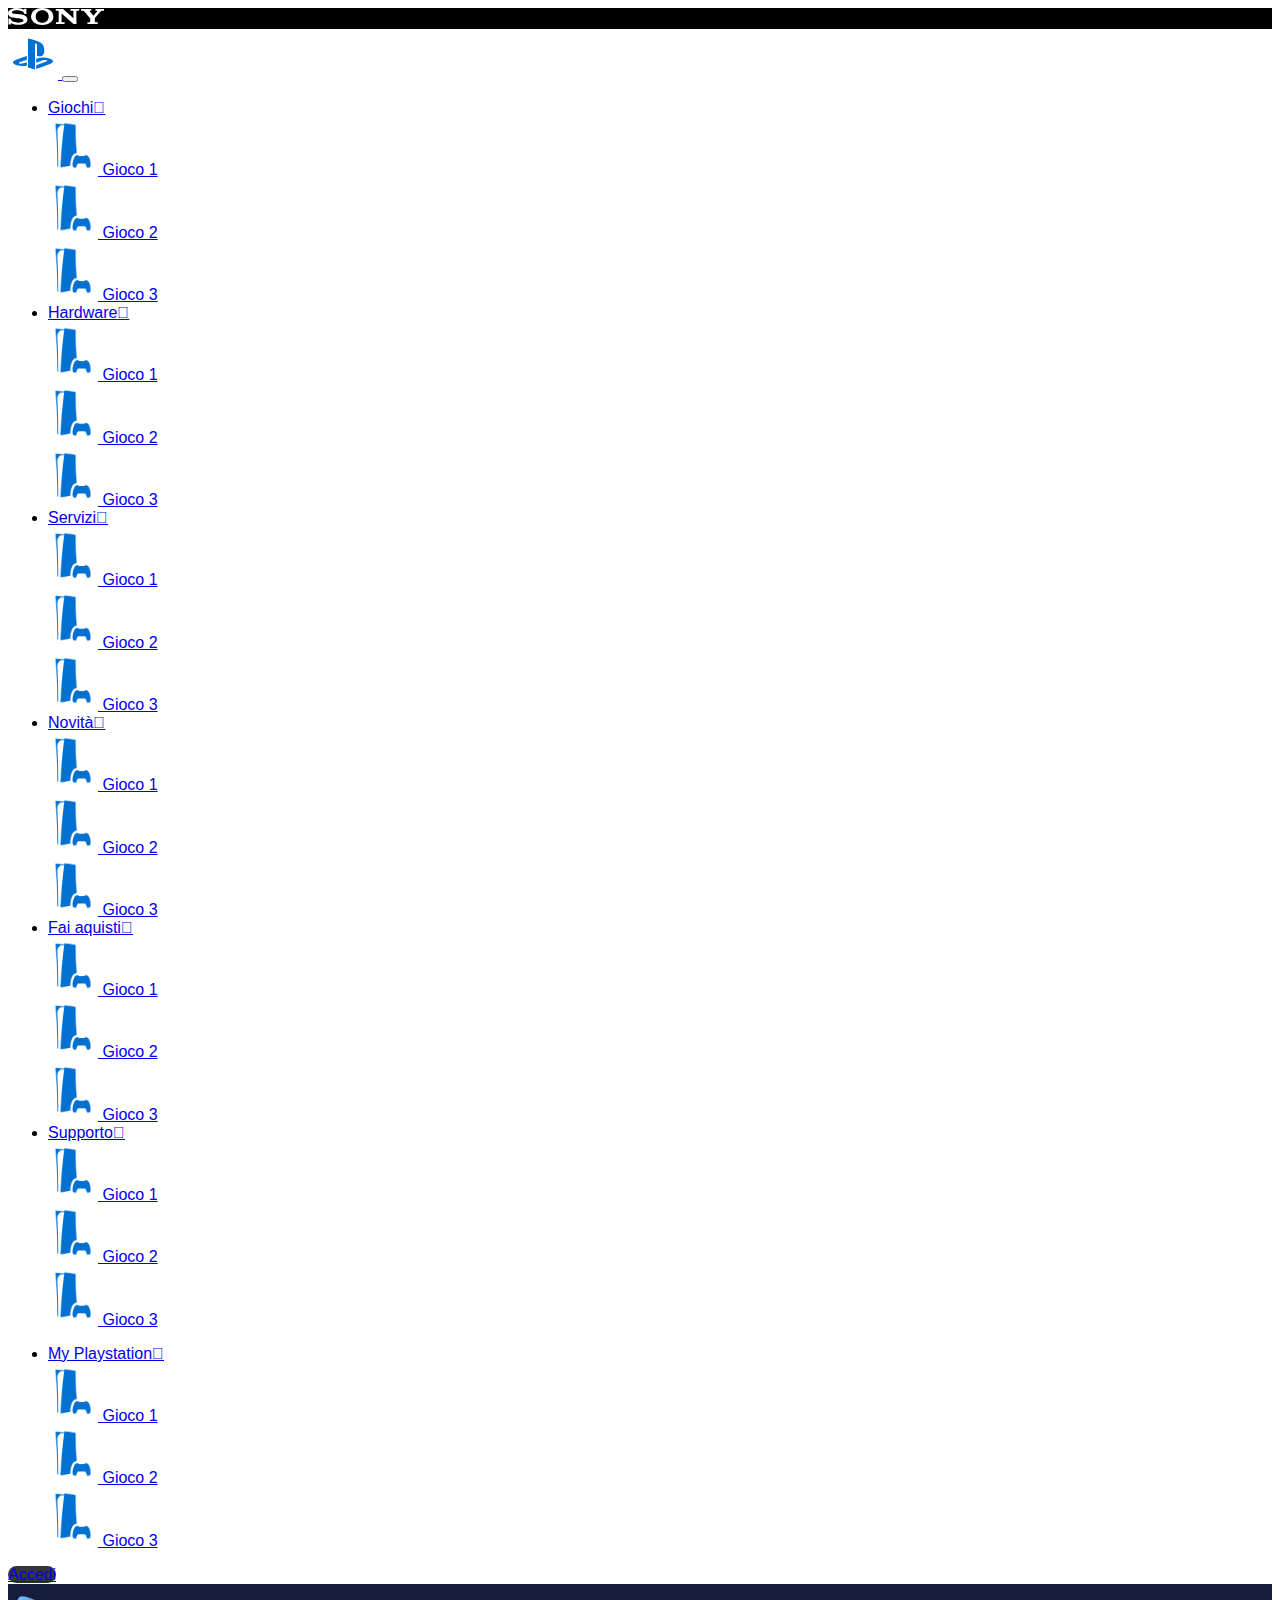
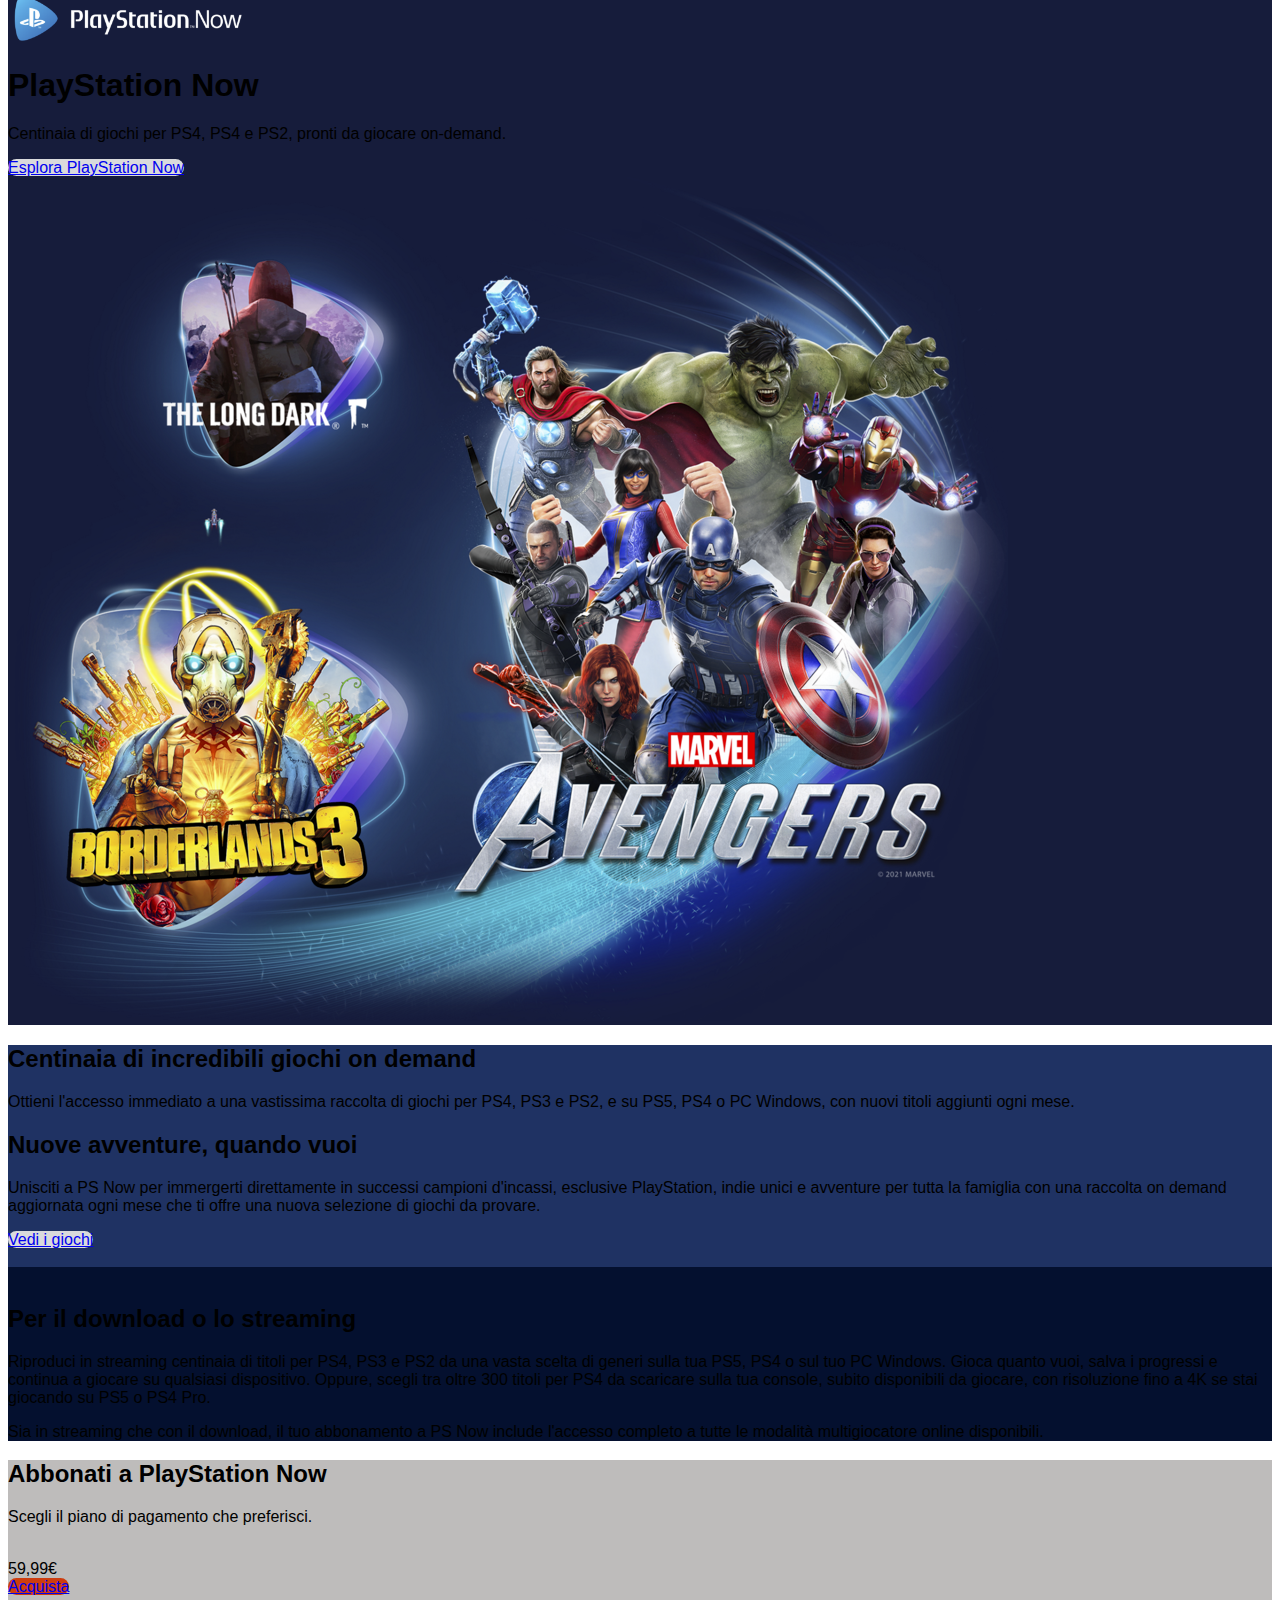
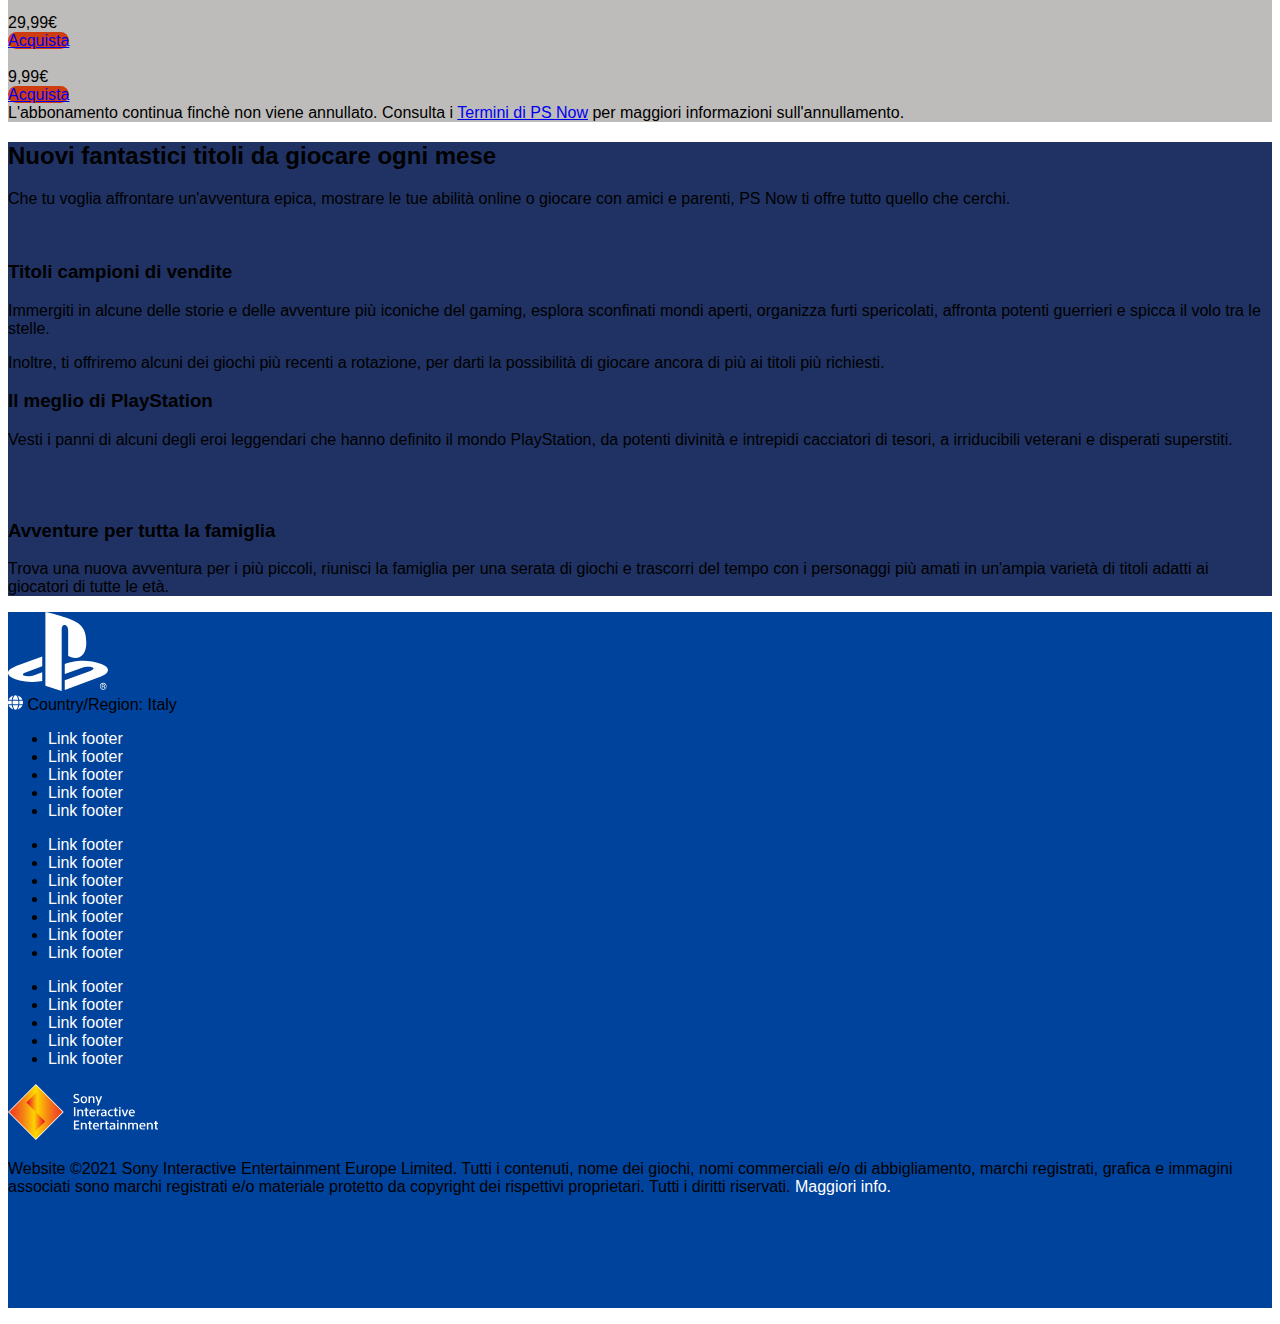
==== commit 0ae73316: "complete second page" ====
--- a/ps-now.html
+++ b/ps-now.html
@@ -341,6 +341,7 @@
     </section>
     <!-- end subscribe section -->
 
+    <!-- start new-titles section -->
     <section id="new-titles" class="ps-now-2-bg">
         <!-- section title -->
         <div class="section-title text-white text-center pt-4">
@@ -384,6 +385,102 @@
             </div>
         </div>
     </section>
+    <!-- end new titles -->
+
+    <!-- footer section -->
+    <footer id="site-footer" class="footer-bg">
+        <div class="container pt-5">
+            <!-- Footer top -->
+            <div class="row row-cols-1 row-cols-lg-2 footer-top">
+                <!-- Footer right top -->
+                <div class="col">
+                    <img src="./assets/img/ps-footer.svg" alt="" class="img-fluid d-block pb-5" style="width: 100px">
+                    <div class="country-selection pb-5 d-flex align-items-center">
+                        <img src="./assets/img/language-globe.svg" alt="" class="img-fluid" style="max-width: 15px">
+                        <span class="text-white ms-2">Country/Region: Italy</span>
+                    </div>
+                </div>
+                <!-- footer left top-->
+                <div class="col">
+                    <div class="row row-cols-1 row-cols-md-3">
+                        <div class="col">
+                            <ul class="list-unstyled">
+                                <li>
+                                    <a href="">Link footer</a>
+                                </li>
+                                <li>
+                                    <a href="">Link footer</a>
+                                </li>
+                                <li>
+                                    <a href="">Link footer</a>
+                                </li>
+                                <li>
+                                    <a href="">Link footer</a>
+                                </li>
+                                <li>
+                                    <a href="">Link footer</a>
+                                </li>
+                            </ul>
+                        </div>
+                        <div class="col">
+                            <ul class="list-unstyled">
+                                <li>
+                                    <a href="">Link footer</a>
+                                </li>
+                                <li>
+                                    <a href="">Link footer</a>
+                                </li>
+                                <li>
+                                    <a href="">Link footer</a>
+                                </li>
+                                <li>
+                                    <a href="">Link footer</a>
+                                </li>
+                                <li>
+                                    <a href="">Link footer</a>
+                                </li>
+                                <li>
+                                    <a href="">Link footer</a>
+                                </li>
+                                <li>
+                                    <a href="">Link footer</a>
+                                </li>
+                            </ul>
+                        </div>
+                        <div class="col">
+                            <ul class="list-unstyled">
+                                <li>
+                                    <a href="">Link footer</a>
+                                </li>
+                                <li>
+                                    <a href="">Link footer</a>
+                                </li>
+                                <li>
+                                    <a href="">Link footer</a>
+                                </li>
+                                <li>
+                                    <a href="">Link footer</a>
+                                </li>
+                                <li>
+                                    <a href="">Link footer</a>
+                                </li>
+                            </ul>
+                        </div>
+                    </div>
+                </div>
+            </div>
+            <!-- footer bottom -->
+            <div class="row row-cols-1 row-cols-lg-2 footer-bottom text-white pt-4">
+                <div class="col">
+                    <img src="./assets/img/sie-logo.svg" alt="" class="img-fluid pb-4" style="max-width: 150px">
+                    <p style="padding-bottom: 7rem">
+                        Website &copy;2021 Sony Interactive Entertainment Europe Limited. Tutti i contenuti, nome dei giochi, nomi commerciali e/o di abbigliamento, marchi registrati, grafica e immagini associati sono marchi registrati e/o materiale protetto da copyright dei rispettivi proprietari. Tutti i diritti riservati. <a href="#" class="text-white text-decoration-underline">Maggiori info.</a>
+                    </p>
+                </div>
+            </div>
+        </div>
+    </footer>
+    <!-- end footer section -->
 
 
 
